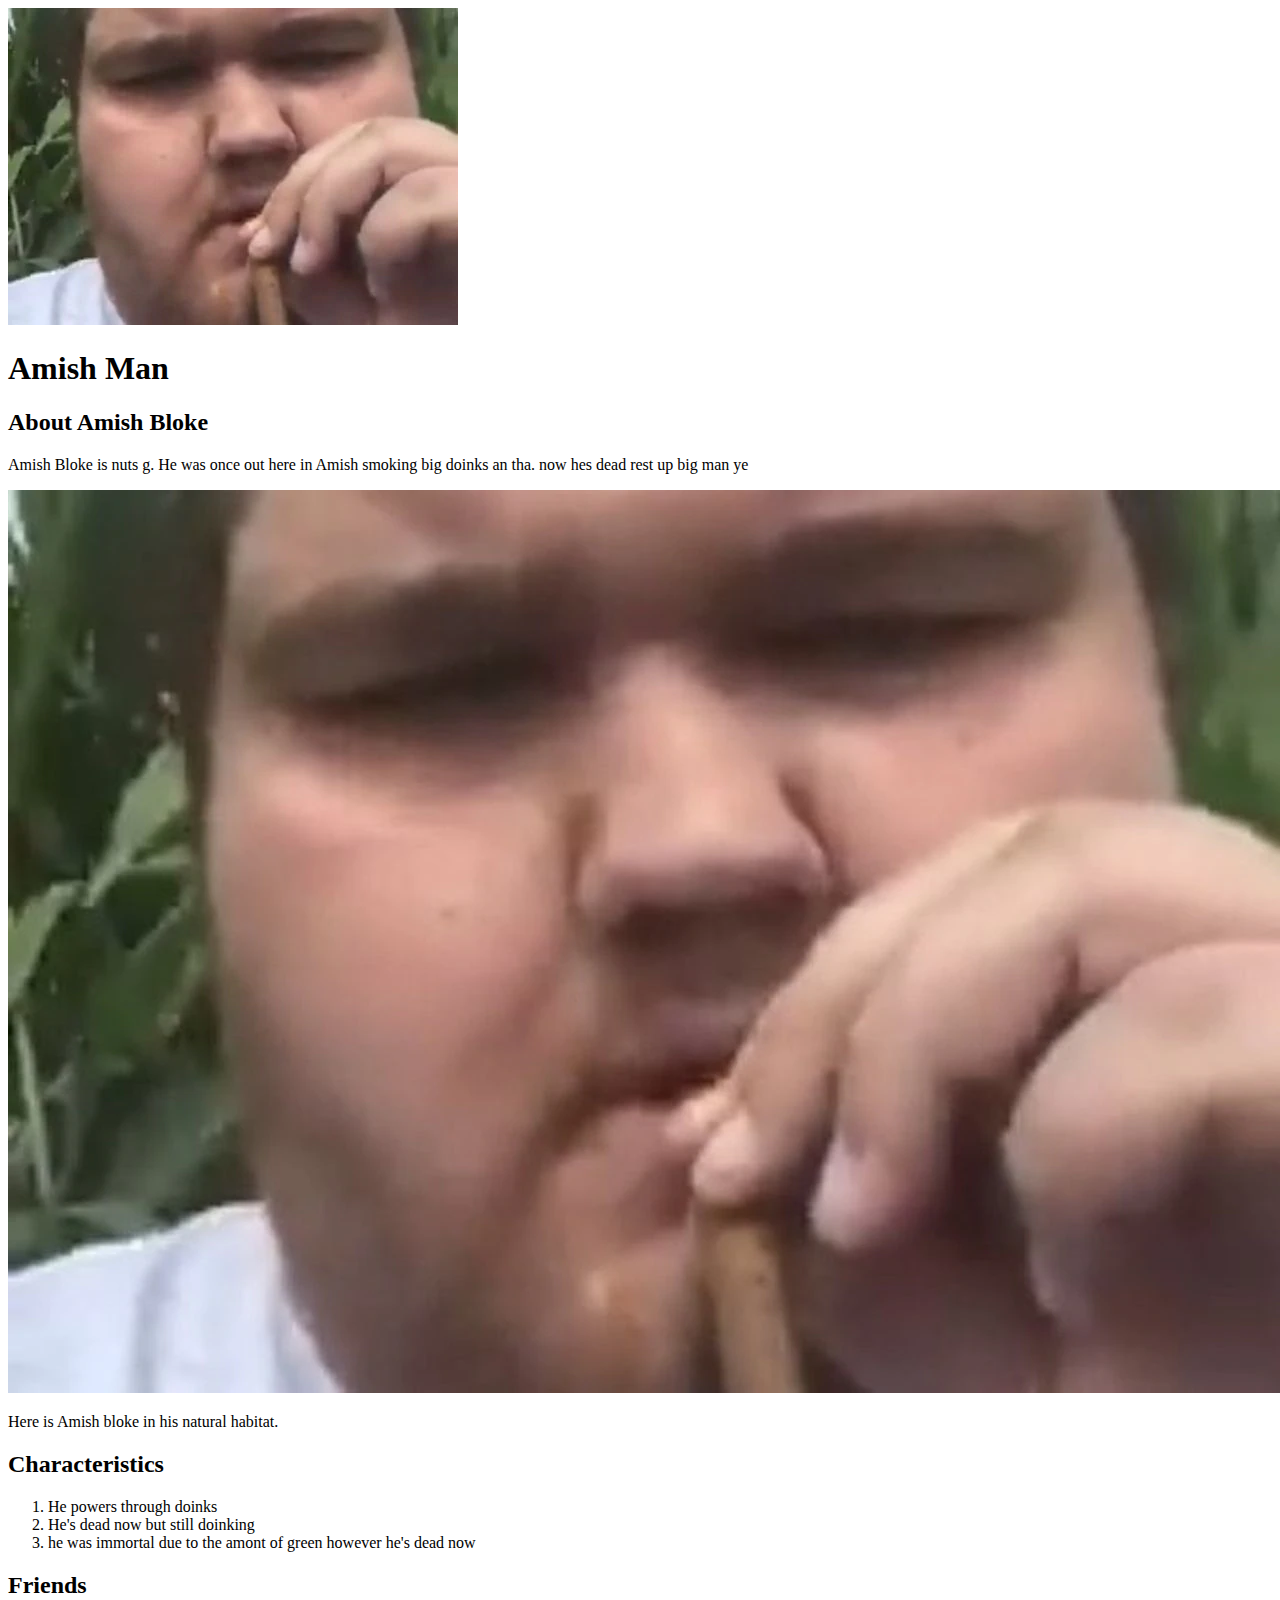
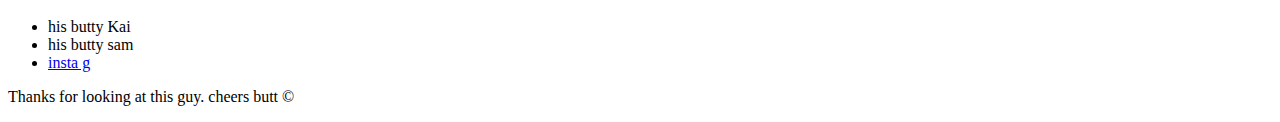
==== index.html @ eba5bf05 "she wanna f w the woooooOOO" ====
<!DOCTYPE html>
<html>

<head>
    <title>Amish Man</title>
    <!-- below is for changing the tab icon -->
    <link rel="icon" href="img/bart-ping.png">
</head>

<body>
    <!--Header Element-->
    <header>
        <img src="img/amishman.jpeg">
        <h1>Amish Man</h1>
    </header>

    <!-- Main element -->
    <main>
        <h2>About Amish Bloke</h2>
        <p>Amish Bloke is nuts g. He was once out here in Amish smoking big doinks an tha. now hes dead rest up big man
            ye</p>
        <img src="img/amish-large.jpeg">
        <p>Here is Amish bloke in his natural habitat.</p>

        <h2>Characteristics</h2>

        <ol>
            <li>He powers through doinks</li>
            <li>He's dead now but still doinking</li>
            <li>he was immortal due to the amont of green however he's dead now</li>
        </ol>

        <h2>Friends</h2>

        <ul>
            <li>his butty Kai</li>
            <li>his butty sam</li>
            <li><a href="https://instagram.com" target="_blank" title="click here to go to insta g">insta g</a>
            </li>
        </ul>
    </main>

    <footer>
        <p>Thanks for looking at this guy. cheers butt &copy;</p>
    </footer>
</body>

</html>
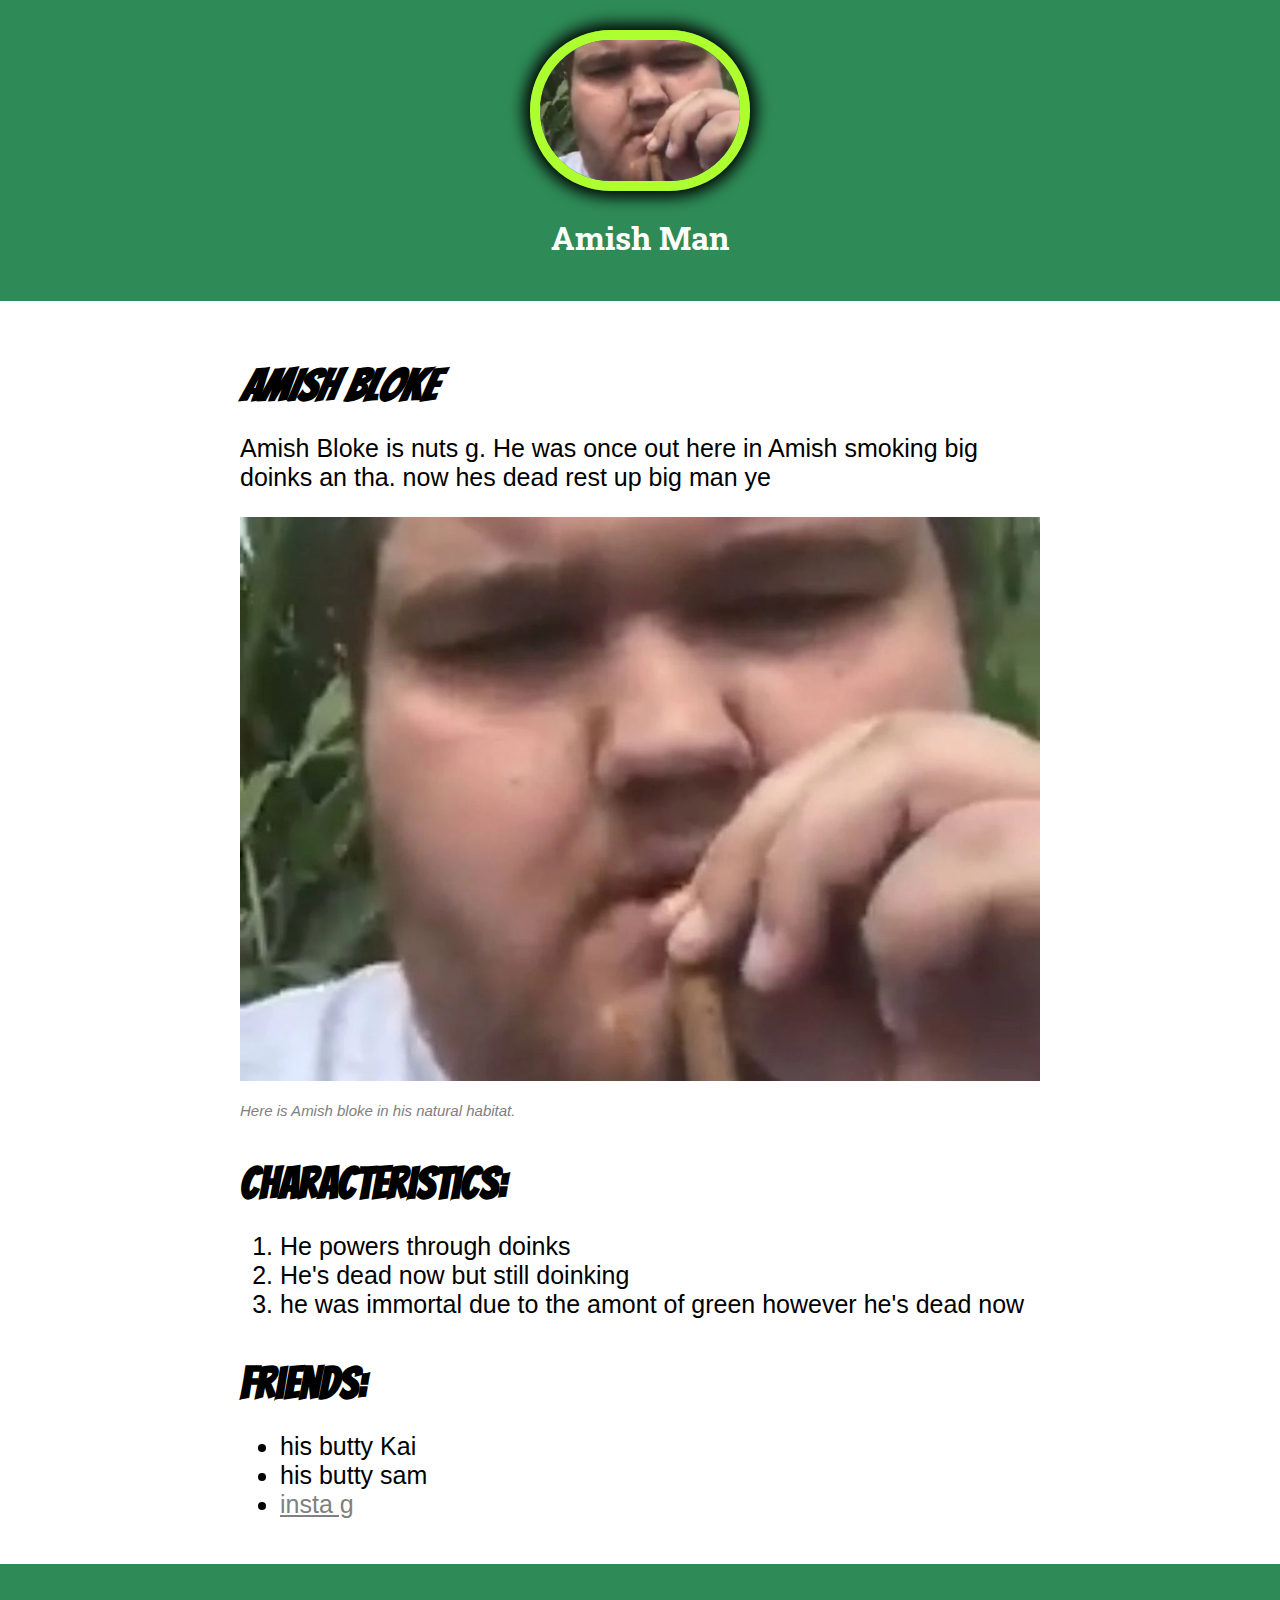
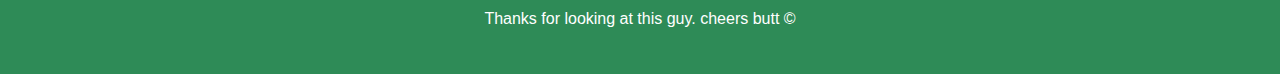
==== commit ac2fd895: "adding nuts shit" ====
--- a/index.html
+++ b/index.html
@@ -5,6 +5,10 @@
     <title>Amish Man</title>
     <!-- below is for changing the tab icon -->
     <link rel="icon" href="img/bart-ping.png">
+    <!-- Below is for linking the stylesheet's properties from the css file -->
+    <link rel="stylesheet" type="text/css" href="style.css">
+    <link href="https://fonts.googleapis.com/css2?family=Bangers&display=swap" rel="stylesheet">
+    <link href="https://fonts.googleapis.com/css2?family=Roboto+Slab:wght@100&display=swap" rel="stylesheet">
 </head>
 
 <body>
@@ -16,13 +20,13 @@
 
     <!-- Main element -->
     <main>
-        <h2>About Amish Bloke</h2>
+        <h2><i>Amish Bloke</i></h2>
         <p>Amish Bloke is nuts g. He was once out here in Amish smoking big doinks an tha. now hes dead rest up big man
             ye</p>
         <img src="img/amish-large.jpeg">
-        <p>Here is Amish bloke in his natural habitat.</p>
+        <p class="caption"><i>Here is Amish bloke in his natural habitat.</i></p>
 
-        <h2>Characteristics</h2>
+        <h2>Characteristics:</h2>
 
         <ol>
             <li>He powers through doinks</li>
@@ -30,7 +34,7 @@
             <li>he was immortal due to the amont of green however he's dead now</li>
         </ol>
 
-        <h2>Friends</h2>
+        <h2>Friends:</h2>
 
         <ul>
             <li>his butty Kai</li>
--- a/style.css
+++ b/style.css
@@ -0,0 +1,63 @@
+body {
+    margin: 0px;
+}
+header {
+    background-color: seagreen;
+    text-align: center;
+    padding-top: 30px;
+    padding-bottom: 20px;
+}
+header h1{
+    color: white;
+    font-family: 'Roboto Slab', serif;;
+}
+header img{
+    border-radius: 200px;
+    width: 200px;
+    border: 10px solid greenyellow;
+    box-shadow: 0px 0px 16px 6px black;
+}
+main{
+    padding: 20px 0px;
+    max-width: 800px;
+    margin: 0 auto;
+    text-align: left;
+    font-size: 25px;
+    font-family: Arial, Helvetica, sans-serif;
+}
+
+h2{
+    font-family: 'Bangers', cursive;
+    font-size: 45px;
+    margin: 40px 0px 0px 0px;
+
+}
+
+main img{
+    max-width: 100%;
+}
+
+a{
+    color: gray;
+}
+a:hover{
+    color: lawngreen;
+}
+
+footer{
+    background-color: seagreen;
+    padding: 10px 0px;
+    color: white;
+    text-align: center;
+    font-family: Arial, Helvetica, sans-serif;
+}
+
+footer p{
+    padding: 20px;
+}
+
+p.caption{
+    padding: 0px;
+    font-size: 15px;
+    color: gray;
+}